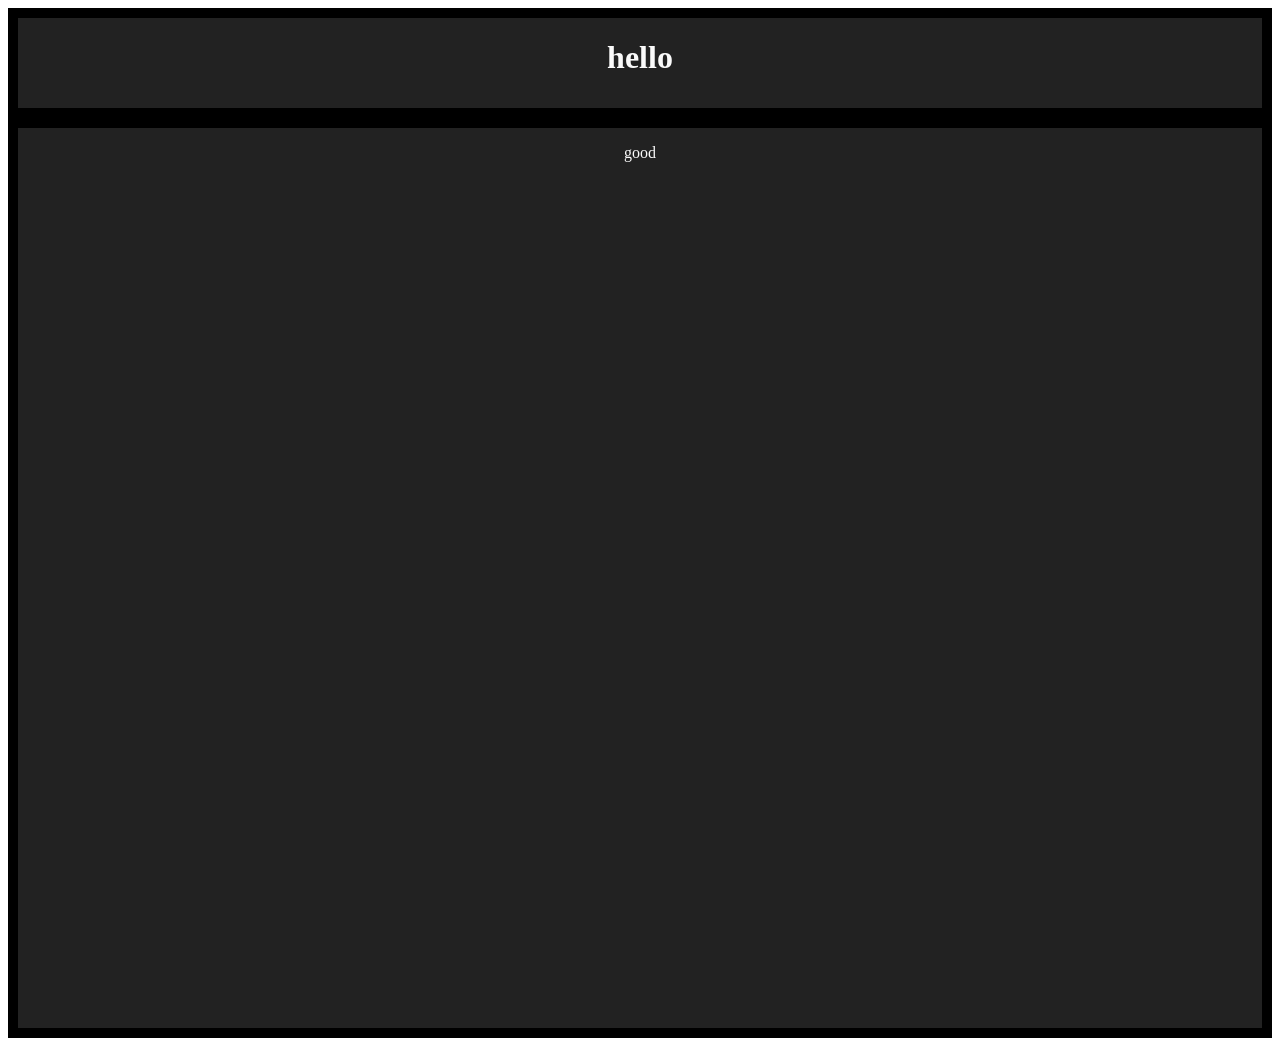
==== index.html @ fad14b1e "first commit" ====
<!DOCTYPE html>
<html lang="en">
  <head>
    <meta charset="UTF-8" />
    <meta name="viewport" content="width=device-width, initial-scale=1.0" />
    <title>Document</title>
    <div class="king">
      <h1>hello</h1>
    </div>
    <div class="boss">
    <p>good</p>
  </div>
    <link rel="stylesheet" href="style.css" />
  </head>
  <body></body>
</html>
---- style.css ----
.king{
  background-color: #222222;
  height: 90px;
  color:#fafafa;
  text-align: center;
  border: 10px solid #000000;
}

.boss{
  background-color: #222222;
  height: 900px;
  color:#fafafa;
  text-align: center;
  border: 10px solid #000000;
}
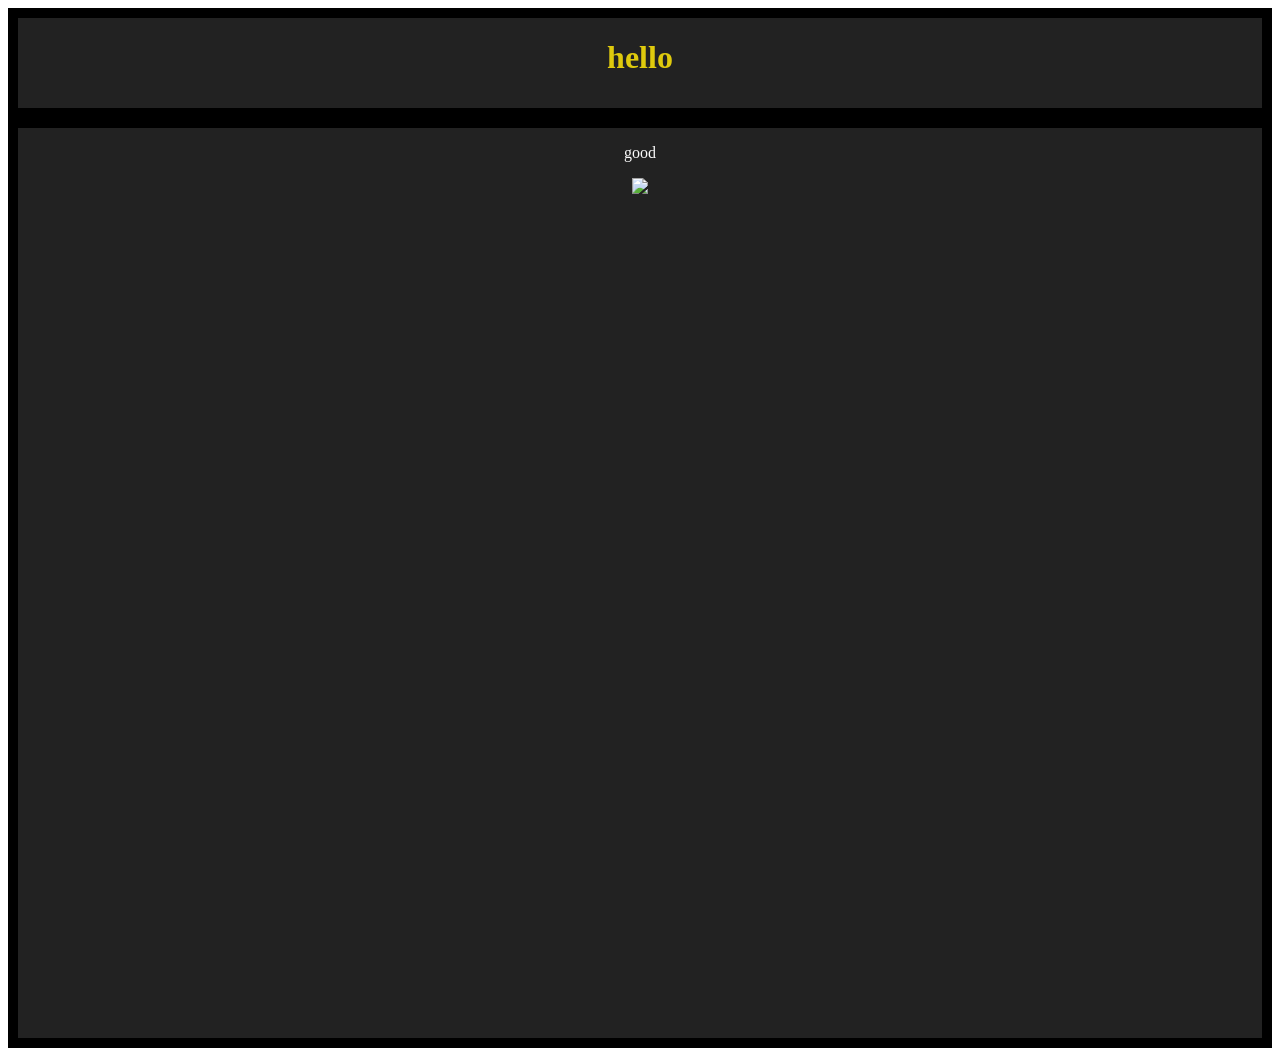
==== commit 0d7cf017: "second commit" ====
--- a/index.html
+++ b/index.html
@@ -9,6 +9,7 @@
     </div>
     <div class="boss">
     <p>good</p>
+   <img src  ="https://blog.kakaocdn.net/dn/sQ5jo/btqZQIshNRC/xzOtkQK9ZRhKPgQojtHhUK/img.jpg">
   </div>
     <link rel="stylesheet" href="style.css" />
   </head>
--- a/style.css
+++ b/style.css
@@ -1,14 +1,14 @@
 .king{
   background-color: #222222;
   height: 90px;
-  color:#fafafa;
+  color:#dfca0d;
   text-align: center;
   border: 10px solid #000000;
 }
 
 .boss{
   background-color: #222222;
-  height: 900px;
+  height: 910px;
   color:#fafafa;
   text-align: center;
   border: 10px solid #000000;
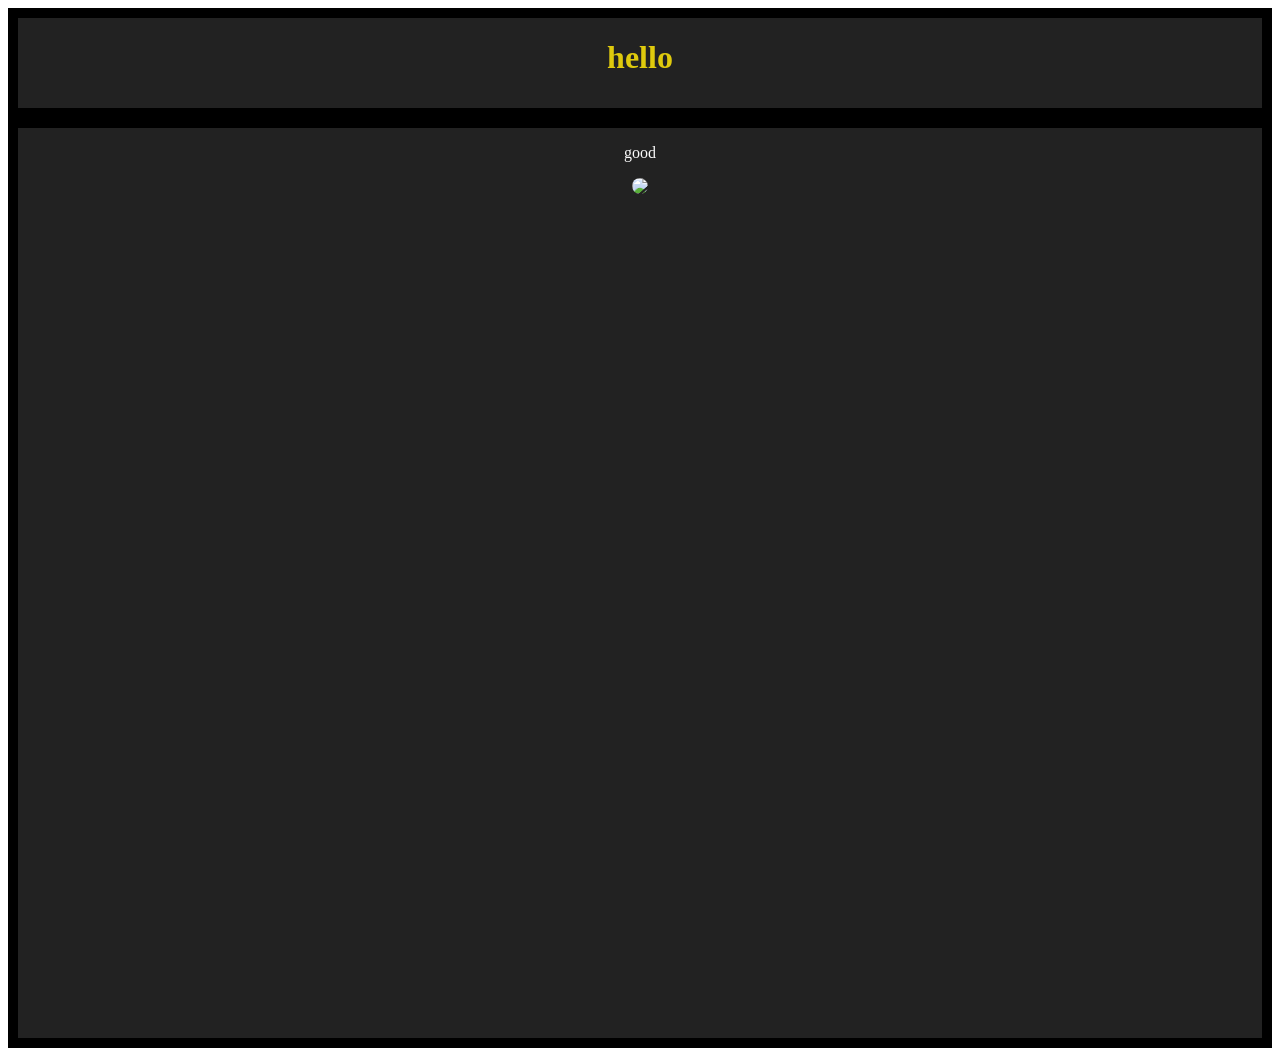
==== commit d7147c47: "Add files via upload" ====
--- a/index.html
+++ b/index.html
@@ -1,17 +1,17 @@
-<!DOCTYPE html>
-<html lang="en">
-  <head>
-    <meta charset="UTF-8" />
-    <meta name="viewport" content="width=device-width, initial-scale=1.0" />
-    <title>Document</title>
-    <div class="king">
-      <h1>hello</h1>
-    </div>
-    <div class="boss">
-    <p>good</p>
-   <img src  ="https://blog.kakaocdn.net/dn/sQ5jo/btqZQIshNRC/xzOtkQK9ZRhKPgQojtHhUK/img.jpg">
-  </div>
-    <link rel="stylesheet" href="style.css" />
-  </head>
-  <body></body>
-</html>
+<!DOCTYPE html>
+<html lang="en">
+  <head>
+    <meta charset="UTF-8" />
+    <meta name="viewport" content="width=device-width, initial-scale=1.0" />
+    <title>Document</title>
+    <div class="king">
+      <h1>hello</h1>
+    </div>
+    <div class="boss">
+    <p>good</p>
+   <img src  ="https://blog.kakaocdn.net/dn/sQ5jo/btqZQIshNRC/xzOtkQK9ZRhKPgQojtHhUK/img.jpg">
+  </div>
+    <link rel="stylesheet" href="style.css" />
+  </head>
+  <body></body>
+</html>
--- a/style.css
+++ b/style.css
@@ -1,15 +1,20 @@
-.king{
-  background-color: #222222;
-  height: 90px;
-  color:#dfca0d;
-  text-align: center;
-  border: 10px solid #000000;
-}
-
-.boss{
-  background-color: #222222;
-  height: 910px;
-  color:#fafafa;
-  text-align: center;
-  border: 10px solid #000000;
+.king{
+  background-color: #222222;
+  height: 90px;
+  color:#dfca0d;
+  text-align: center;
+  border: 10px solid #000000;
+}
+
+.boss{
+  background-color: #222222;
+  height: 910px;
+  color:#fafafa;
+  text-align: center;
+  border: 10px solid #000000;
+}
+
+.boss img{
+  border-radius: 50%;
+  width:300px;
 }
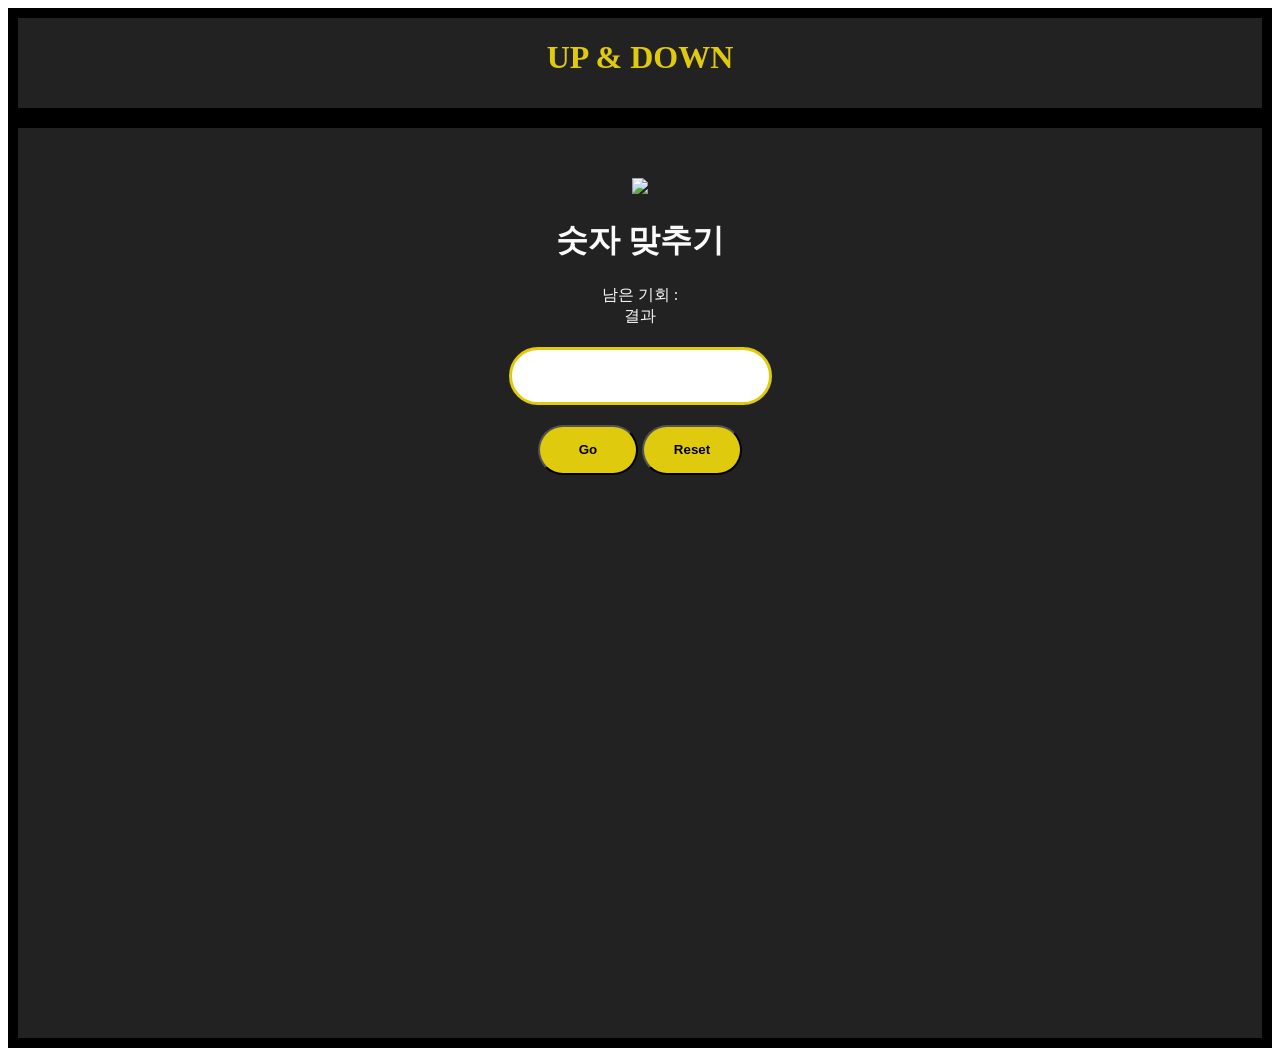
==== commit eb6d589e: "Add files via upload" ====
--- a/index.html
+++ b/index.html
@@ -4,14 +4,29 @@
     <meta charset="UTF-8" />
     <meta name="viewport" content="width=device-width, initial-scale=1.0" />
     <title>Document</title>
+    <link rel="stylesheet" href="style.css" />
+  </head>
+  <body>
     <div class="king">
-      <h1>hello</h1>
+      <h1>UP & DOWN</h1>
     </div>
     <div class="boss">
-    <p>good</p>
-   <img src  ="https://blog.kakaocdn.net/dn/sQ5jo/btqZQIshNRC/xzOtkQK9ZRhKPgQojtHhUK/img.jpg">
+   <img src  ="https://cdn.pixabay.com/photo/2016/07/11/12/16/mathematics-1509559_1280.jpg">
+   <h1>숫자 맞추기</h1>
+   <div id="chance-area">남은 기회 : </div>
+<div id ="result-area">결과</div>
+<input type="number" id="user-input"/>
+<br>
+<button id="play-button">Go</button>
+<button id="reset-button">Reset</button>
   </div>
-    <link rel="stylesheet" href="style.css" />
-  </head>
-  <body></body>
+
+
+
+
+  <script src ="main.js"></script>
+  </body>
+
+
+
 </html>
--- a/style.css
+++ b/style.css
@@ -15,6 +15,25 @@
 }
 
 .boss img{
-  border-radius: 50%;
+  margin-top: 50px;
+ 
   width:300px;
+}
+
+.boss input{
+  margin-top:20px;
+  height:50px;
+  font-size: 20px;
+  background-color: #ffffff;
+  border: 3px solid #dfca0d;
+  border-radius: 50px;
+}
+
+.boss button{
+  margin-top: 20px;
+  height: 50px;
+  background-color: #dfca0d;
+font-weight: bold;
+border-radius: 50px;
+width:100px;
 }
